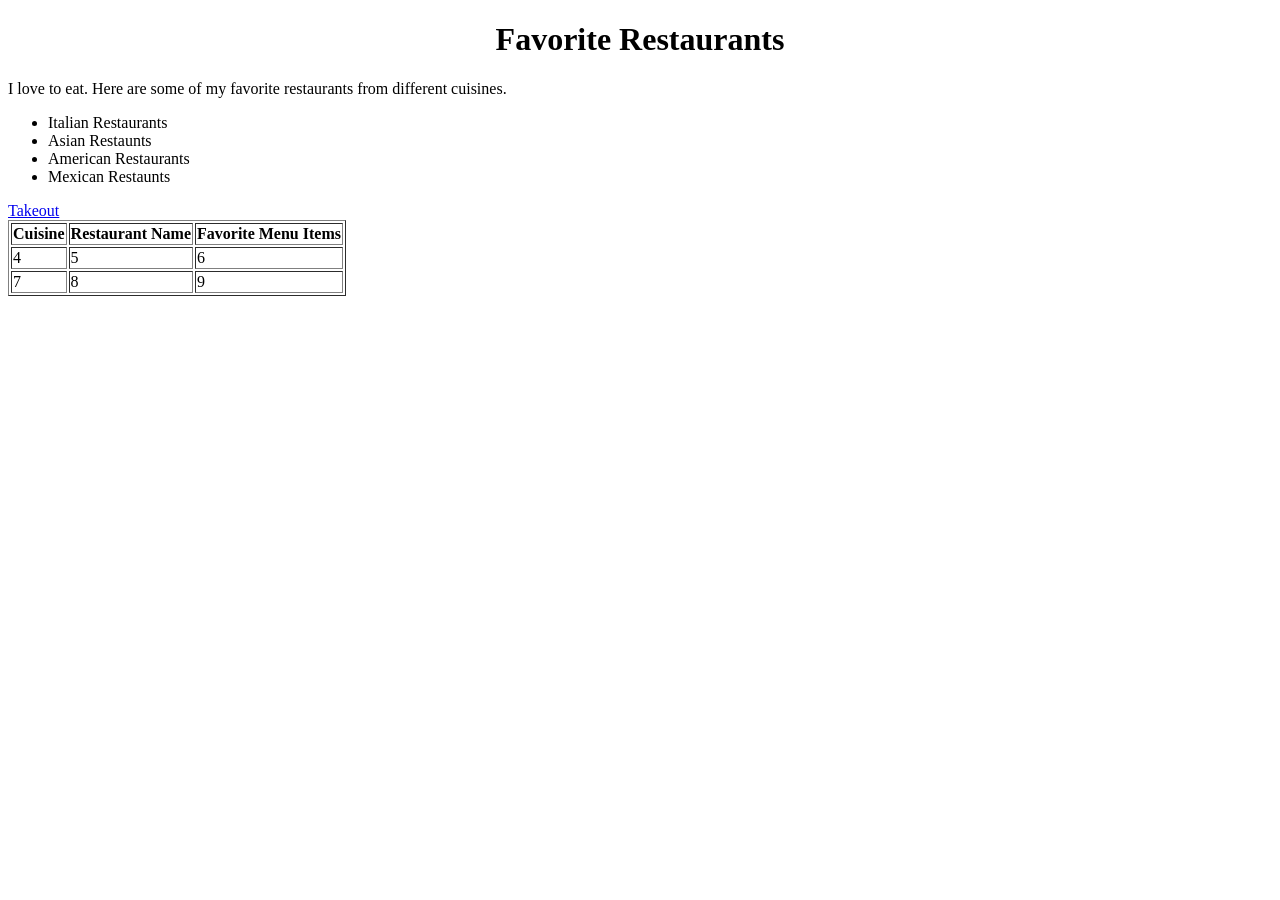
==== index.html @ 4900ad1f "Add files via upload" ====
<!DOCTYPE html>
<html>
<head>
	<title>Favorite Restaurants</title>
</head>
<body>
	<h1><center>Favorite Restaurants<center></h1>
	<p>I love to eat. Here are some of my favorite restaurants from different cuisines.</p>

	<ul>
		<li>Italian Restaurants</li>
		<li>Asian Restaunts</li>
		<li>American Restaurants</li>
		<li>Mexican Restaunts</li>
	</ul>

	<a href="italianrestaurants.html">Takeout</a>

	<table border=1>
		<tr>
			<th>Cuisine</th>
			<th>Restaurant Name</th>
			<th>Favorite Menu Items</th>
		</tr>
		<tr>
			<td>4</td>
			<td>5</td>
			<td>6</td>
		</tr>
		<tr>
			<td>7</td>
			<td>8</td>
			<td>9</td>
		</tr>
	</table>


	</table>



</body>
</html>
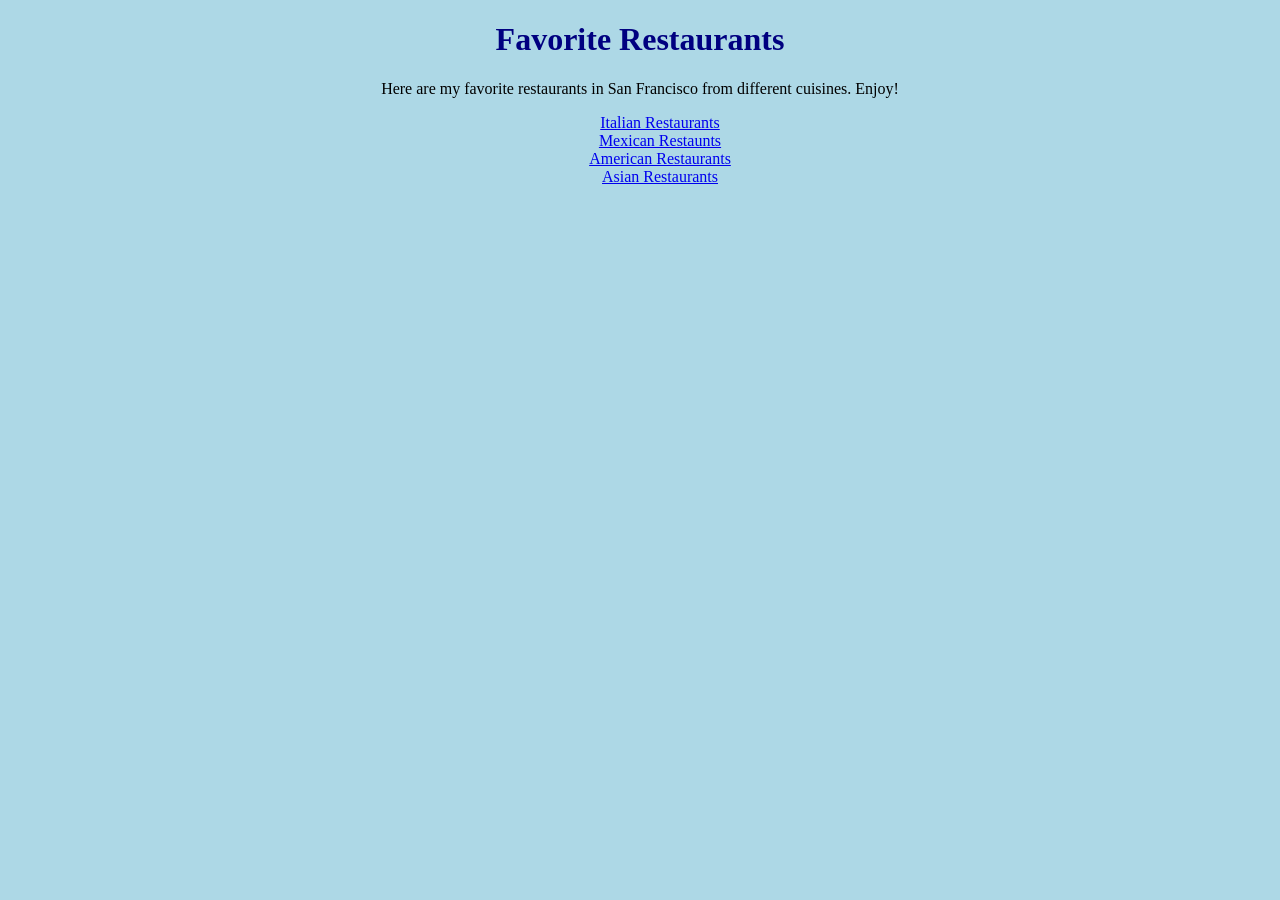
==== commit cfc2d7da: "Add files via upload" ====
--- a/index.html
+++ b/index.html
@@ -1,42 +1,30 @@
 <!DOCTYPE html>
+<link href="style.css" type="text/css" rel="stylesheet" />
 <html>
 <head>
 	<title>Favorite Restaurants</title>
 </head>
-<body>
+<body id="homePage">
 	<h1><center>Favorite Restaurants<center></h1>
-	<p>I love to eat. Here are some of my favorite restaurants from different cuisines.</p>
+	<p><center>Here are my favorite restaurants in San Francisco from different cuisines. Enjoy!</p>
 
 	<ul>
-		<li>Italian Restaurants</li>
-		<li>Asian Restaunts</li>
-		<li>American Restaurants</li>
-		<li>Mexican Restaunts</li>
-	</ul>
 
-	<a href="italianrestaurants.html">Takeout</a>
+		<a href="italianrestaurants.html">Italian Restaurants</a>
 
-	<table border=1>
-		<tr>
-			<th>Cuisine</th>
-			<th>Restaurant Name</th>
-			<th>Favorite Menu Items</th>
-		</tr>
-		<tr>
-			<td>4</td>
-			<td>5</td>
-			<td>6</td>
-		</tr>
-		<tr>
-			<td>7</td>
-			<td>8</td>
-			<td>9</td>
-		</tr>
-	</table>
+		<br>
+
+		<a href="mexicanrestaurants.html">Mexican Restaunts</a>
+
+		<br>
 
 
-	</table>
+		<a href="americanrestaurants.html">American Restaurants</a>
 
+		<br>
+		
+		<a href="asianrestaurants.html">Asian Restaurants</a>
+	</ul>
 
 
 </body>
--- a/style.css
+++ b/style.css
@@ -0,0 +1,9 @@
+#homePage h1 {
+	color: navy;
+}
+#homePage {
+	background-color: lightblue;
+}
+#homePage {
+	font-family: georgia;
+}
